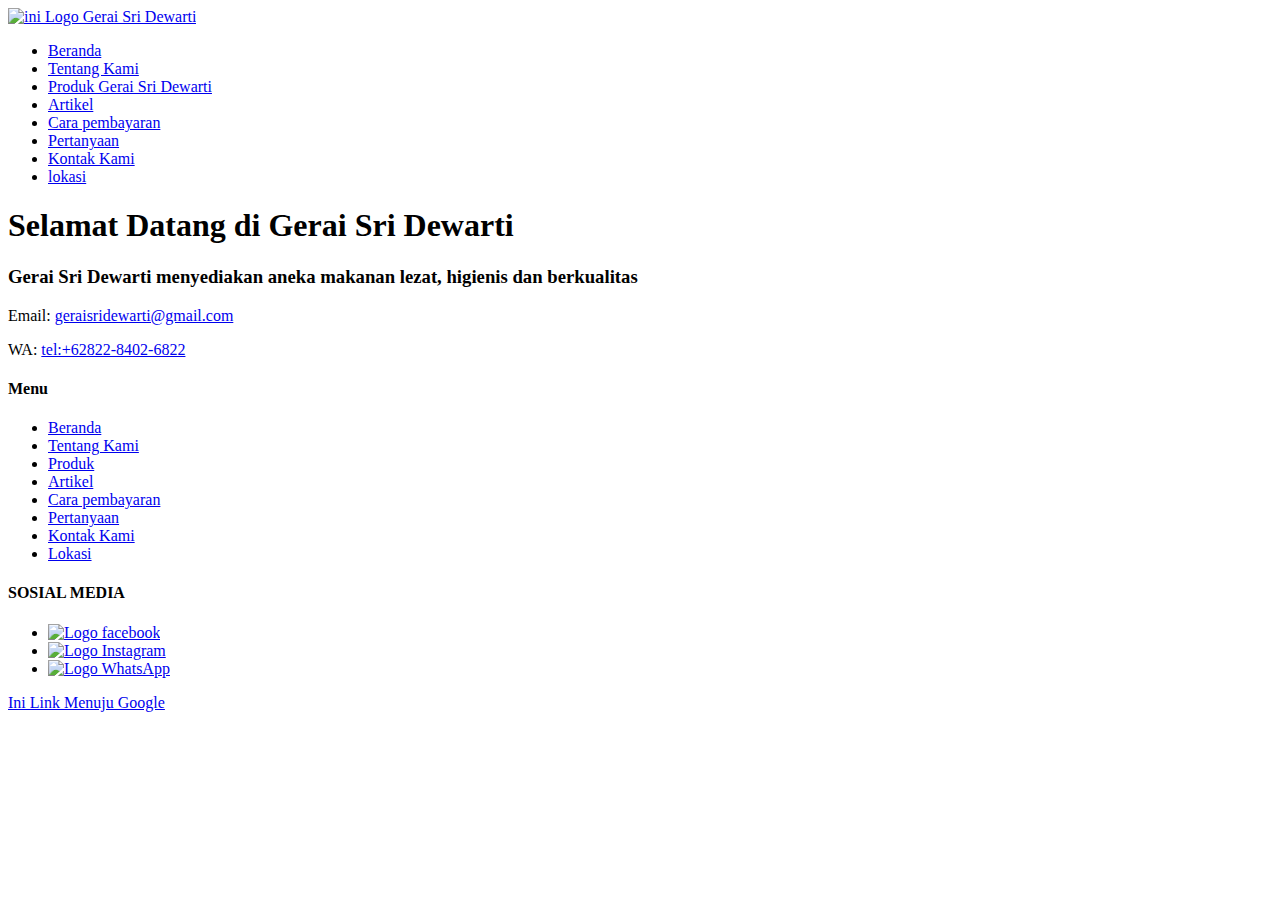
==== artikel.html @ 6ef42102 "Add files via upload" ====
<!DOCTYPE html>
<html lang="en">
    <head>
        <meta charset="UTF-8">
        <meta name="viewport" content="width=device-width, initial-scale=1.0">
        <meta http-equiv="X-UA-Compatible" content="ie=edge">

        <!-- start title--> 
        <title>Peyek Renyah Pekanbaru</title>
        <!--end title-->

        <!--start desccription-->
        <meta name="description" content="Gerai Sri Dewarti menyediakan penyek renyah">
        <!--end desccription-->
        
         <!-- Start CSS-->
             <link rel="stylesheet" href="csss/style.css">
         <!-- End CSS-->
    </head>
    <body>
        <!-- start logo -->
        <div class="container bg-white">
                <a href="index.html" title="Gerai Sri Dewarti">
        <a href="index.html" title="Gerai Sri Dewarti">
             <img src="images/logonew.jpg" alt="ini Logo Gerai Sri Dewarti" height="400">
        </a>

        <!--end logo-->

        <!-- Start Menu Primer -->
        <ul>
            <li>
                <a href="index.html" title="Beranda">Beranda</a>
            </li>
            <li>
                <a href="tentang.html" title="Tentang Kami">Tentang Kami</a>
            </li>
            <li>
                <a href="produk.html" title="Produk">Produk Gerai Sri Dewarti</a>

            </li>
            <li>
                <a href="artikel.html" title="Artikel">Artikel</a>
            </li>
            <li>
                <a href="pembayaran.html" title="Pembayaran">Cara pembayaran</a>
            </li>
            <li>
                <a href="pertanyaan.html" title="Pertanyaan">Pertanyaan</a>
            </li>
            <li>
                <a href="kontak.html" title="Kontak Kami">Kontak Kami</a>
            </li>
            <li>
                <a href="https://www.google.com/maps/@0.5381691,101.4569772,3a,75y,148.06h,94.29t/data=!3m6!1e1!3m4!1sgwO_0iK6lXBQj7-Ya_pUlw!2e0!7i13312!8i6656" title="Lokasi">lokasi</a>
            </li>
        </ul>
        <!-- End Menu Primer -->
        
        <!-- Start jumbotron -->
        <h1>Selamat Datang di Gerai Sri Dewarti</h1>
        <h3>Gerai Sri Dewarti menyediakan aneka makanan lezat, higienis dan berkualitas</h3>
        <!-- End jumbotron -->

        <!-- Start Menu Sekunder -->
        
        <p>Email: <a href="mailto:geraisridewarti@gmail.com" title="geraisridewarti@gmail.com">geraisridewarti@gmail.com</a></p>
        <p>WA: <a href="tel:+62822-8402-6822" Title="tel:+62822-8402-6822">tel:+62822-8402-6822</a></p>

        <h4>Menu</h4>
    
        <ul>
                <li>
                    <a href="index.html" title="Beranda">Beranda</a>
                </li>
                <li>
                    <a href="tentang.html" title="Tentang Kami">Tentang Kami</a>
                </li>
                <li>
                    <a href="produk.html" title="Produk">Produk</a>
                </li>
                <li>
                    <a href="artikel.html" title="Artikel">Artikel</a>
                </li>
                <li>
                    <a href="pembayaran.html" title="Pembayaran">Cara pembayaran</a>
                </li>
                <li>
                    <a href="pertanyaan.html" title="Pertanyaan">Pertanyaan</a>
                </li>
                <li>
                    <a href="kontak.html" title="Kontak Kami">Kontak Kami</a>
                </li>
                <li>
                        <a href="https://www.google.com/maps/@0.5381691,101.4569772,3a,75y,148.06h,94.29t/data=!3m6!1e1!3m4!1sgwO_0iK6lXBQj7-Ya_pUlw!2e0!7i13312!8i6656" title="Lokasi">Lokasi</a>
                    </li>
            </ul>

        <h4>SOSIAL MEDIA</h4>
            <ul>
                <li> 
                    <a href="https://www.facebook.com/gerai.sridewarti.5" title="Facebook - Gerai Sri Dewarti">
                        <img src="images/facebook.png" alt="Logo facebook" height="25" ></li>

                <li>
                    <a href="https://www.instagram.com/gerai_sri_dewarti/" title="Instagram - Gerai Sri Dewarti">
                        <img src="images/logo instagram.jpg" alt="Logo Instagram" height="31"></li>
                <li>
                    <a href="+6282284026822" title="Nomor WhatsAap">
                        <img src="images/WhatsApp.png" alt="Logo WhatsApp" height="29"></li>
            </ul>
    
        <!-- End Menu Sekunder -->

        <a href="http://google.com/" title="Ini Link Menuju Google">Ini Link Menuju Google</a>


    </body>

    
</html>
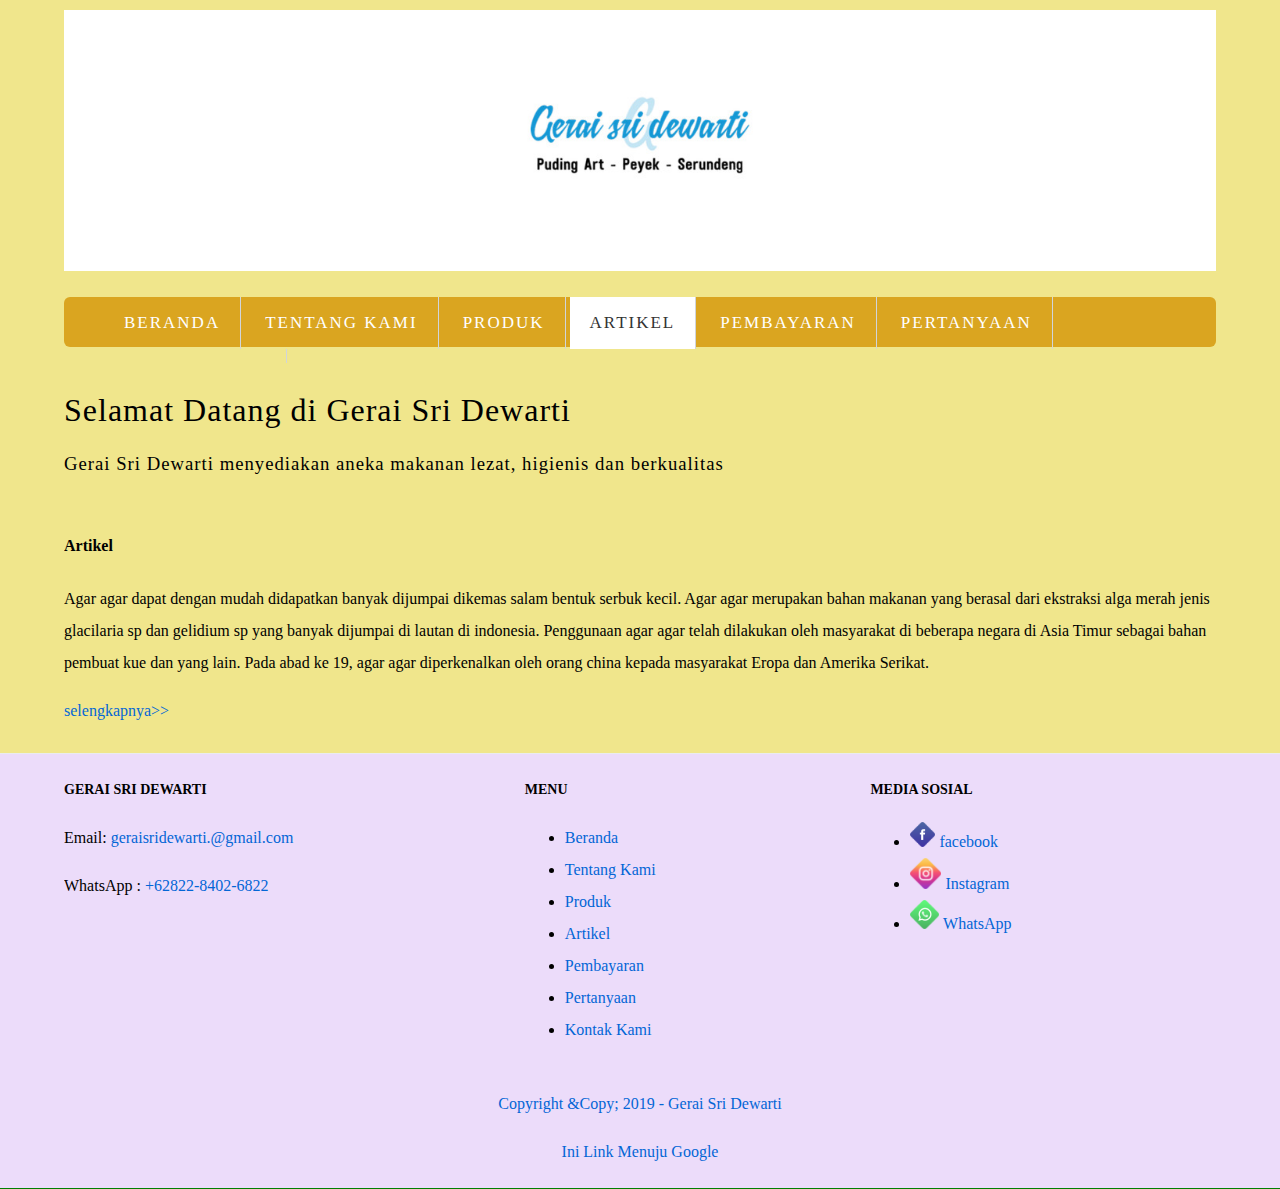
==== commit 324bbefc: "Add files via upload" ====
--- a/artikel.html
+++ b/artikel.html
@@ -19,103 +19,144 @@
     </head>
     <body>
         <!-- start logo -->
-        <div class="container bg-white">
+        <div class="container bg-white logo">
                 <a href="index.html" title="Gerai Sri Dewarti">
-        <a href="index.html" title="Gerai Sri Dewarti">
-             <img src="images/logonew.jpg" alt="ini Logo Gerai Sri Dewarti" height="400">
-        </a>
+                    <img src="images/logonew.jpg" alt="ini Logo Gerai Sri Dewarti" height="250">
+                </a>
+            </div>
+                  
+            <!--end logo-->
+    
+            <!-- Start Menu Primer -->
+            <div class="container menu-primer">
+                <ul>
+                    <li>
+                        <a href="index.html" title="Beranda" >Beranda</a>
+                    </li>
+                    <li>
+                        <a href="tentang.html" title="Tentang Kami">Tentang Kami</a>
+                    </li>
+                    <li>
+                        <a href="produk.html" title="Produk">Produk</a>
+                    </li>
+                    <li>
+                        <a href="artikel.html" title="Artikel" class="active">Artikel</a>
+                    </li>
+                    <li>
+                        <a href="pembayaran.html" title="Pembayaran">Pembayaran</a>
+                    </li>
+                    <li>
+                        <a href="pertanyaan.html" title="Pertanyaan">Pertanyaan</a>
+                    </li>
+                    <li>
+                        <a href="kontak.html" title="Kontak Kami">Kontak Kami</a>
+                    </li>
+    
+                    <!--   -->
+                </ul>
+            </div>
+            <!-- End Menu Primer -->
+            
+            <!-- Start jumbotron -->
+            <div class="container">
+                <h1>Selamat Datang di Gerai Sri Dewarti</h1>
+                <h3>Gerai Sri Dewarti menyediakan aneka makanan lezat, higienis dan berkualitas</h3>
+            </div>    
+            <!-- End jumbotron -->
 
-        <!--end logo-->
+        <!-- Start Artikel-->
+        <div class="container">
+            <h4>Artikel</h4>
+            <h2>
+                <a href="" title="Manfaat agar-agar sebagai bahan dasar puding">
 
-        <!-- Start Menu Primer -->
-        <ul>
-            <li>
-                <a href="index.html" title="Beranda">Beranda</a>
-            </li>
-            <li>
-                <a href="tentang.html" title="Tentang Kami">Tentang Kami</a>
-            </li>
-            <li>
-                <a href="produk.html" title="Produk">Produk Gerai Sri Dewarti</a>
+                </a>
+            </h2>
 
-            </li>
-            <li>
-                <a href="artikel.html" title="Artikel">Artikel</a>
-            </li>
-            <li>
-                <a href="pembayaran.html" title="Pembayaran">Cara pembayaran</a>
-            </li>
-            <li>
-                <a href="pertanyaan.html" title="Pertanyaan">Pertanyaan</a>
-            </li>
-            <li>
-                <a href="kontak.html" title="Kontak Kami">Kontak Kami</a>
-            </li>
-            <li>
-                <a href="https://www.google.com/maps/@0.5381691,101.4569772,3a,75y,148.06h,94.29t/data=!3m6!1e1!3m4!1sgwO_0iK6lXBQj7-Ya_pUlw!2e0!7i13312!8i6656" title="Lokasi">lokasi</a>
-            </li>
-        </ul>
-        <!-- End Menu Primer -->
+            <p>
+                    Agar agar dapat dengan mudah didapatkan banyak dijumpai dikemas salam bentuk serbuk kecil. Agar agar merupakan bahan makanan yang berasal dari ekstraksi alga merah jenis glacilaria sp dan gelidium sp yang banyak dijumpai di lautan di indonesia. Penggunaan agar agar telah dilakukan oleh masyarakat di beberapa negara di Asia Timur sebagai bahan pembuat kue dan yang lain. Pada abad ke 19, agar agar diperkenalkan oleh orang china kepada masyarakat Eropa dan Amerika Serikat.
+            </p>
+                <a href="" title="Baca selengkapnya >>">selengkapnya>></a>
+            </p>
+        </div>
+
+
+        <!-- End Artikel-->
+
+       <!-- Start Menu Sekunder -->
+       <div class="container-full menu-sekunder bg-white">
+            <div class="container">
+
+                <!-- Star Gerai Sri Dewarti -->
+                <div class="menu-sekunder-one">
+                    <h4>GERAI SRI DEWARTI</h4>
+                    <p>Email: <a href="mailto:geraisridewarti@gmail.com" title="geraisridewarti@gmail.com">geraisridewarti.@gmail.com</a></p>
+                    <p>WhatsApp : <a href="tel:+6282284026822" title="+6282284026822">+62822-8402-6822</a></p>
+                </div>
+                <!-- End Gerai Sri Dewarti -->
+            
+            <!-- Start Menu -->
+            <div class="menu-sekunder-two">
+            <h4>Menu</h4>
+                <ul>
+                    <li>
+                        <a href="index.html" title="Beranda">Beranda</a>
+                    </li>
+                    <li>
+                        <a href="tentang.html" title="Tentang Kami">Tentang Kami</a>
+                    </li>
+                    <li>
+                        <a href="produk.html" title="Produk">Produk</a>
+                    </li>
+                    <li>
+                        <a href="artikel.html" title="Artikel">Artikel</a>
+                    </li>
+                    <li>
+                        <a href="pembayaran.html" title="Pembayaran">Pembayaran</a>
+                    </li>
+                    <li>
+                        <a href="pertanyaan.html" title="Pertanyaan">Pertanyaan</a>
+                    </li>
+                    <li>
+                        <a href="kontak.html" title="Kontak Kami">Kontak Kami</a>
+                    </li>
+                 </ul>
+            </div>
+            
+        <!-- End Menu -->
+
+        <!-- Star Media Sosial-->
+        <div class="menu-sekunder-three">
         
-        <!-- Start jumbotron -->
-        <h1>Selamat Datang di Gerai Sri Dewarti</h1>
-        <h3>Gerai Sri Dewarti menyediakan aneka makanan lezat, higienis dan berkualitas</h3>
-        <!-- End jumbotron -->
+            <h4>MEDIA SOSIAL</h4>
+                <ul>
+                    <li> 
+                        <a href="https://www.facebook.com/gerai.sridewarti.5" title="Facebook-GeraiSriDewarti">
+                            <img src="images/facebook1.png" alt="Logo facebook" height="25" > facebook</li>
 
-        <!-- Start Menu Sekunder -->
-        
-        <p>Email: <a href="mailto:geraisridewarti@gmail.com" title="geraisridewarti@gmail.com">geraisridewarti@gmail.com</a></p>
-        <p>WA: <a href="tel:+62822-8402-6822" Title="tel:+62822-8402-6822">tel:+62822-8402-6822</a></p>
-
-        <h4>Menu</h4>
-    
-        <ul>
-                <li>
-                    <a href="index.html" title="Beranda">Beranda</a>
-                </li>
-                <li>
-                    <a href="tentang.html" title="Tentang Kami">Tentang Kami</a>
-                </li>
-                <li>
-                    <a href="produk.html" title="Produk">Produk</a>
-                </li>
-                <li>
-                    <a href="artikel.html" title="Artikel">Artikel</a>
-                </li>
-                <li>
-                    <a href="pembayaran.html" title="Pembayaran">Cara pembayaran</a>
-                </li>
-                <li>
-                    <a href="pertanyaan.html" title="Pertanyaan">Pertanyaan</a>
-                </li>
-                <li>
-                    <a href="kontak.html" title="Kontak Kami">Kontak Kami</a>
-                </li>
-                <li>
-                        <a href="https://www.google.com/maps/@0.5381691,101.4569772,3a,75y,148.06h,94.29t/data=!3m6!1e1!3m4!1sgwO_0iK6lXBQj7-Ya_pUlw!2e0!7i13312!8i6656" title="Lokasi">Lokasi</a>
-                    </li>
-            </ul>
-
-        <h4>SOSIAL MEDIA</h4>
-            <ul>
-                <li> 
-                    <a href="https://www.facebook.com/gerai.sridewarti.5" title="Facebook - Gerai Sri Dewarti">
-                        <img src="images/facebook.png" alt="Logo facebook" height="25" ></li>
-
-                <li>
-                    <a href="https://www.instagram.com/gerai_sri_dewarti/" title="Instagram - Gerai Sri Dewarti">
-                        <img src="images/logo instagram.jpg" alt="Logo Instagram" height="31"></li>
-                <li>
-                    <a href="+6282284026822" title="Nomor WhatsAap">
-                        <img src="images/WhatsApp.png" alt="Logo WhatsApp" height="29"></li>
-            </ul>
-    
+                    <li>
+                        <a href="https://www.instagram.com/gerai_sri_dewarti/" title="Instagram - Gerai Sri Dewarti">
+                            <img src="images/insta.png" alt="Logo Instagram" height="31"> Instagram </li>
+                    <li>
+                        <a href="tel:+6282284026822" title="Nomor WhatsApp">
+                            <img src="images/WA.png" alt="Logo WhatsApp" height="29"> WhatsApp</li>
+                       
+                </ul>
+            </div>
+                <!-- End Media Sosial-->
+        </div>
         <!-- End Menu Sekunder -->
 
+      <!-- Start Copyright-->
+      <div class="container center">
+        <p>Copyright &Copy; 2019 - Gerai Sri Dewarti</p>
+      <!-- End Copyright-->
+            
+
         <a href="http://google.com/" title="Ini Link Menuju Google">Ini Link Menuju Google</a>
-
+    </div>
 
     </body>
 
-    
+
 </html>--- a/csss/style.css
+++ b/csss/style.css
@@ -0,0 +1,355 @@
+/* Start Font*/
+@import url('https://fonts.googleapis.com/css?family=Roboto&display=swap');
+/*End Font*/
+
+/* Start Body */
+/* Selector */
+body {
+    /* Property */
+    background-color: khaki; 
+
+    font-family: 'Gill Sans', 'Gill Sans MT', Calibri, 'Trebuchet MS', sans-serif
+    font-size: 16px;
+    line-height: 2em;
+    margin: 0;
+    padding: 0;
+}
+
+/* End body */
+
+/* Start Debug */
+.bg-white {
+    background-color: white
+}
+
+.bg-chocolate {
+    background-color: darkgoldenrod;
+}
+
+.bg-1 {
+    background-color: lightcyan;
+}
+
+.bg-2 {
+    background-color: lightgoldenrodyellow
+}
+/* End Debug */
+
+/* Start Container */
+.container {
+    margin: 10px auto;
+    overflow: auto;
+    width: 90%;
+}
+
+
+/* End Container */
+
+/* Start Logo */
+.logo {
+    text-align: center;
+}
+/* End Logo */
+
+/* Star Anchor / Hyperlink*/
+a:link,
+a:visited {
+    color: #0366d6;
+    text-decoration: none
+}
+a:hover,
+a:active {
+    color: #000000;
+    text-decoration: underline
+}
+/* Star Anchor / Hyperlink*/
+
+/* Start Menu Primer */
+.menu-primer ul {
+    background-color: goldenrod;
+    border-radius: 6px;
+    height: 50px;
+    
+}
+.menu-primer li {
+    border-right : 1px solid #d1d5da;
+    display: inline-block;
+}
+.menu-primer a {
+    color: white;
+    font-size : 17px;
+    display: inline-block;
+    letter-spacing: 2px;
+    padding: 10px 20px;
+    text-transform: uppercase;
+    font-style: initial;
+}
+.menu-primer a:hover {
+    background-color: #f7f7f7;
+    color: #000000;
+    text-decoration: none;
+}
+
+.menu-primer .active {
+    background-color: #ffffff;
+    color: #333333;
+    text-decoration: none;
+
+}
+/* End Menu Primer */
+
+
+
+/* Star Heading*/
+
+/*End Heading*/
+h1, h2, h3, h44, h5, h6 {
+    font-weight: 400;
+    letter-spacing: 1px;
+}
+
+h1 {
+    font-size: 28 px;
+}
+h2 {
+    font-size: 24 px;
+}
+h3 {
+    font-size: 18 px;
+}
+h4 {
+    font-size: 16 px;
+}
+h5 {
+    font-size: 14 px;
+}
+h6 {
+    font-size: 13 px;
+}
+
+/* Star Jumbotron*/
+.jumbotron {
+    background-color: aquamarine;
+    border: 1px solid #f6f8fa;
+    border-radius: 4px;
+    padding: 20px 0;
+}
+.jumbotron h1 {
+    font-size: 32px;
+    padding: 0 20px;
+}
+.jumbotron h3 {
+    font-size: 20px;
+    padding: 0 20px;
+}
+
+/*End Jumbotron*/
+
+/* Start Main */
+.main-home-one {
+    float: left;
+    width: 49.5%;
+}
+.main-home-two {
+    float: right;
+    width: 49.5%;
+}
+
+.main-home-one .box-isi,
+.main-home-two .box-isi {
+    height: 150px;
+}
+
+
+/* End Main */
+
+/* Start Box */
+.box-heading {
+    background-color: bisque;
+    border: black;
+    border-radius: 3px 3px 0 0;
+    margin: 0;
+    padding: 10px 20px;
+    text-transform : uppercase
+}
+.box-heading h4 {
+    font-size: 14px;
+    margin: 0;
+}
+
+.box-isi {
+    background-color: rgb(235, 170, 170);
+    border: black;
+    border-top: 0;
+    margin: 0;
+    padding: 10px 20px;
+}
+/* End Box */
+
+.center {
+    text-align: center;
+}
+
+/* Start Menu Sekunder */ 
+
+.menu-sekunder {
+    background-color: rgb(236, 220, 250);
+    border-bottom: 1px solid green;
+    border-top: 1px solid #eaecef;
+    overflow: auto;
+    padding: 10px 0;
+}
+
+.menu-sekunder h4 {
+    font-size: 14px;
+    margin: 0 auto;
+    text-transform: uppercase
+}
+
+.menu-sekunder li{
+    list-style: disc;
+}
+
+.menu-sekunder-one,
+.menu-sekunder-two,
+.menu-sekunder-three {
+    float: left;
+}
+
+.menu-sekunder-one {
+    width: 40%;
+}
+
+.menu-sekunder-two,
+.menu-sekunder-three {
+    width: 30%
+}
+/* End Menu Sekunder */
+
+
+/* Start Efect*/
+@import url(https://code.ionicframework.com/ionicons/2.0.1/css/ionicons.min.css);
+figure.snip1475 {
+  position: relative;
+  overflow: hidden;
+  margin: 10px;
+  min-width: 30.5%;
+  max-width: 30.5%;
+  width: 100%;
+  color: #ffffff;
+  font-size: 16px;
+  background-color: #000000;
+  -webkit-transform: translateZ(0);
+  transform: translateZ(0);
+  display: inline-block;
+}
+figure.snip1475 *,
+figure.snip1475 *:before,
+figure.snip1475 *:after {
+  -webkit-box-sizing: border-box;
+  box-sizing: border-box;
+  -webkit-transition: all 0.4s ease;
+  transition: all 0.4s ease;
+}
+figure.snip1475 img {
+  max-width: 100%;
+  backface-visibility: hidden;
+  vertical-align: top;
+}
+figure.snip1475 figcaption {
+  position: absolute;
+  top: 0;
+  bottom: 0;
+  left: 0;
+  right: 0;
+}
+figure.snip1475 figcaption:before,
+figure.snip1475 figcaption:after,
+figure.snip1475 figcaption div:before,
+figure.snip1475 figcaption div:after {
+  opacity: 0;
+}
+figure.snip1475 figcaption:before,
+figure.snip1475 figcaption:after {
+  height: 50%;
+  width: 50%;
+  position: absolute;
+  content: '';
+  background-color: #080808;
+}
+figure.snip1475 figcaption:before {
+  top: 0;
+  left: 0;
+  -webkit-transform: translateY(100%);
+  transform: translateY(100%);
+}
+figure.snip1475 figcaption:after {
+  bottom: 0;
+  right: 0;
+  -webkit-transform: translateY(-100%);
+  transform: translateY(-100%);
+}
+figure.snip1475 figcaption div:before,
+figure.snip1475 figcaption div:after {
+  width: 50%;
+  height: 50%;
+  position: absolute;
+  content: '';
+  background-color: #000000;
+}
+figure.snip1475 figcaption div:before {
+  top: 0;
+  right: 0;
+  -webkit-transform: translateX(-100%);
+  transform: translateX(-100%);
+}
+figure.snip1475 figcaption div:after {
+  bottom: 0;
+  left: 0;
+  -webkit-transform: translateX(100%);
+  transform: translateX(100%);
+}
+figure.snip1475 i {
+  position: absolute;
+  top: 50%;
+  left: 50%;
+  -webkit-transform: translate(-50%, -50%);
+  transform: translate(-50%, -50%);
+  font-size: 4em;
+  z-index: 1;
+  opacity: 0;
+}
+figure.snip1475 a {
+  position: absolute;
+  top: 0;
+  bottom: 0;
+  left: 0;
+  right: 0;
+  z-index: 1;
+}
+figure.snip1475:hover img,
+figure.snip1475.hover img {
+  zoom: 1;
+  filter: alpha(opacity=50);
+  -webkit-opacity: 0.5;
+  opacity: 0.5;
+}
+figure.snip1475:hover i,
+figure.snip1475.hover i {
+  opacity: 0.7;
+  -webkit-transition-delay: 0.2s;
+  transition-delay: 0.2s;
+}
+figure.snip1475:hover figcaption:before,
+figure.snip1475.hover figcaption:before,
+figure.snip1475:hover figcaption:after,
+figure.snip1475.hover figcaption:after,
+figure.snip1475:hover figcaption div:before,
+figure.snip1475.hover figcaption div:before,
+figure.snip1475:hover figcaption div:after,
+figure.snip1475.hover figcaption div:after {
+  -webkit-transform: translate(0, 0);
+  transform: translate(0, 0);
+  opacity: 0.8;
+}
+
